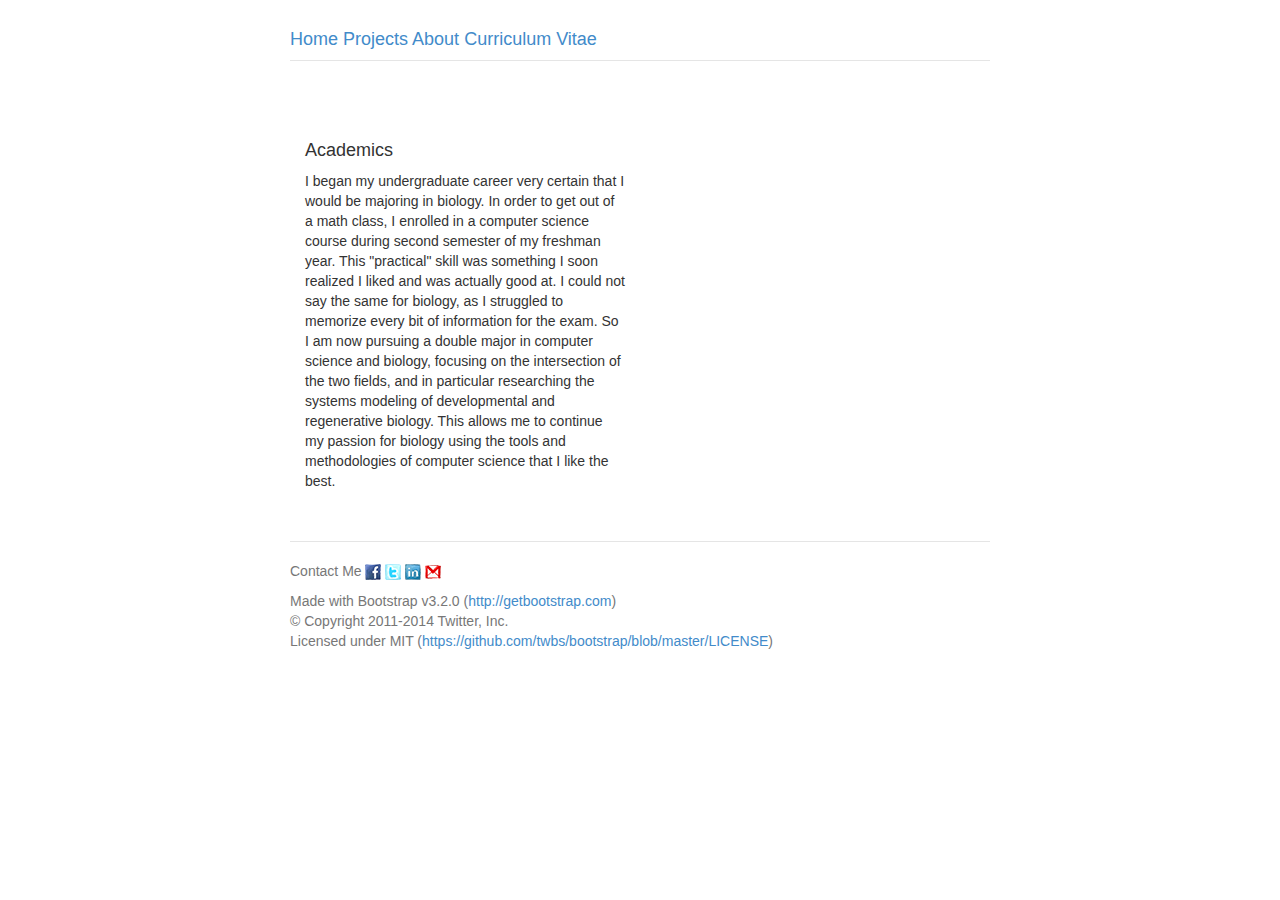
==== about.html @ d7683e0a "lots of pages" ====
<!DOCTYPE html>
<html lang="en">
  <head>
    <meta charset="utf-8">
    <meta http-equiv="X-UA-Compatible" content="IE=edge">
    <meta name="viewport" content="width=device-width, initial-scale=1">
    <meta name="description" content="">
    <meta name="author" content="Jennifer Hammelman">
    <link rel="icon" href="../../favicon.ico">

    <title>Jennifer Hammelman</title>

    <!-- Bootstrap core CSS -->
    <link href="./css/bootstrap.min.css" rel="stylesheet">

    <!-- Custom styles for this template -->
    <link href="./css/jumbotron-narrow.css" rel="stylesheet">
  </head>

  <body>

    <div class="container">
      <div class="header">
        <ul class="nav nav-pills pull-right">
        </ul>
  <h4 <div id="navigation">
  <a href="index.html">Home</a>
  <a href="projects.html">Projects</a>
  <a href="about.html">About</a>
  <a href="cv.html">Curriculum Vitae</a>
 </div></h4>
      </div>
        <div class="container">
      <div class="row marketing">
        <div class="col-lg-6">
      <h4> Academics</h4>
      <p> I began my undergraduate career very certain that I would be majoring in biology. In order to get out of a math class, I enrolled in a computer science course during second semester of my freshman year. This "practical" skill was something I soon realized I liked and was actually good at. I could not say the same for biology, as I struggled to memorize every bit of information for the exam. So I am now pursuing a double major in computer science and biology, focusing on the intersection of the two fields, and in particular researching the systems modeling of developmental and regenerative biology. This allows me to continue my passion for biology using the tools and methodologies of computer science that I like the best. </p>

 </div>
  </div>
      <div class="footer">
        <p> Contact Me 
          <a href="https://www.facebook.com/jen.hammelman"><img src="Handycons2/facebook_16.png" ></a>
          <a href= "https://twitter.com/JHammelman"><img src="Handycons2/twitter_16.png"></a>
          <a href="http://www.linkedin.com/pub/jennifer-hammelman/58/203/1a3"><img src="Handycons2/linkedin_16.png"></a>
          <a href="mailto:jennifer.hammelman@tufts.edu"><img src="Handycons2/gmail_16.png"></a> </p>
        <p>Made with Bootstrap v3.2.0 (<a href = "http://getbootstrap.com">http://getbootstrap.com</a>) 
                  <br>&copy; Copyright 2011-2014 Twitter, Inc.
                  <br> Licensed under MIT (<a href = "https://github.com/twbs/bootstrap/blob/master/LICENSE">https://github.com/twbs/bootstrap/blob/master/LICENSE</a>) </p>

      </div>

    </div> <!-- /container -->


    <!-- Bootstrap core JavaScript
    ================================================== -->
    <!-- Placed at the end of the document so the pages load faster -->
  </body>
</html>
---- css/jumbotron-narrow.css ----
/* Space out content a bit */
body {
  padding-top: 20px;
  padding-bottom: 20px;
}

/* Everything but the jumbotron gets side spacing for mobile first views */
.header,
.marketing,
.footer {
  padding-right: 15px;
  padding-left: 15px;
}

/* Custom page header */
.header {
  border-bottom: 1px solid #e5e5e5;
}
/* Make the masthead heading the same height as the navigation */
.header h3 {
  padding-bottom: 19px;
  margin-top: 0;
  margin-bottom: 0;
  line-height: 40px;
}

/* Custom page footer */
.footer {
  padding-top: 19px;
  color: #777;
  border-top: 1px solid #e5e5e5;
}

/* Customize container */
@media (min-width: 768px) {
  .container {
    max-width: 730px;
  }
}
.container-narrow > hr {
  margin: 30px 0;
}

/* Main marketing message and sign up button */
.jumbotron {
  text-align: center;
  background-image: url("watercolor.jpeg");
  background-repeat: no-repeat;
  background-color: #fff;
  border-bottom: 1px solid #e5e5e5;
}
.jumbotron .btn {
  padding: 14px 24px;
  font-size: 21px;
}

/* Supporting marketing content */
.marketing {
  margin: 40px 0;
}
.marketing p + h4 {
  margin-top: 28px;
}

/* Responsive: Portrait tablets and up */
@media screen and (min-width: 768px) {
  /* Remove the padding we set earlier */
  .header,
  .marketing,
  .footer {
    padding-right: 0;
    padding-left: 0;
  }
  /* Space out the masthead */
  .header {
    margin-bottom: 30px;
  }
  /* Remove the bottom border on the jumbotron for visual effect */
  .jumbotron {
    border-bottom: 0;
  }
}
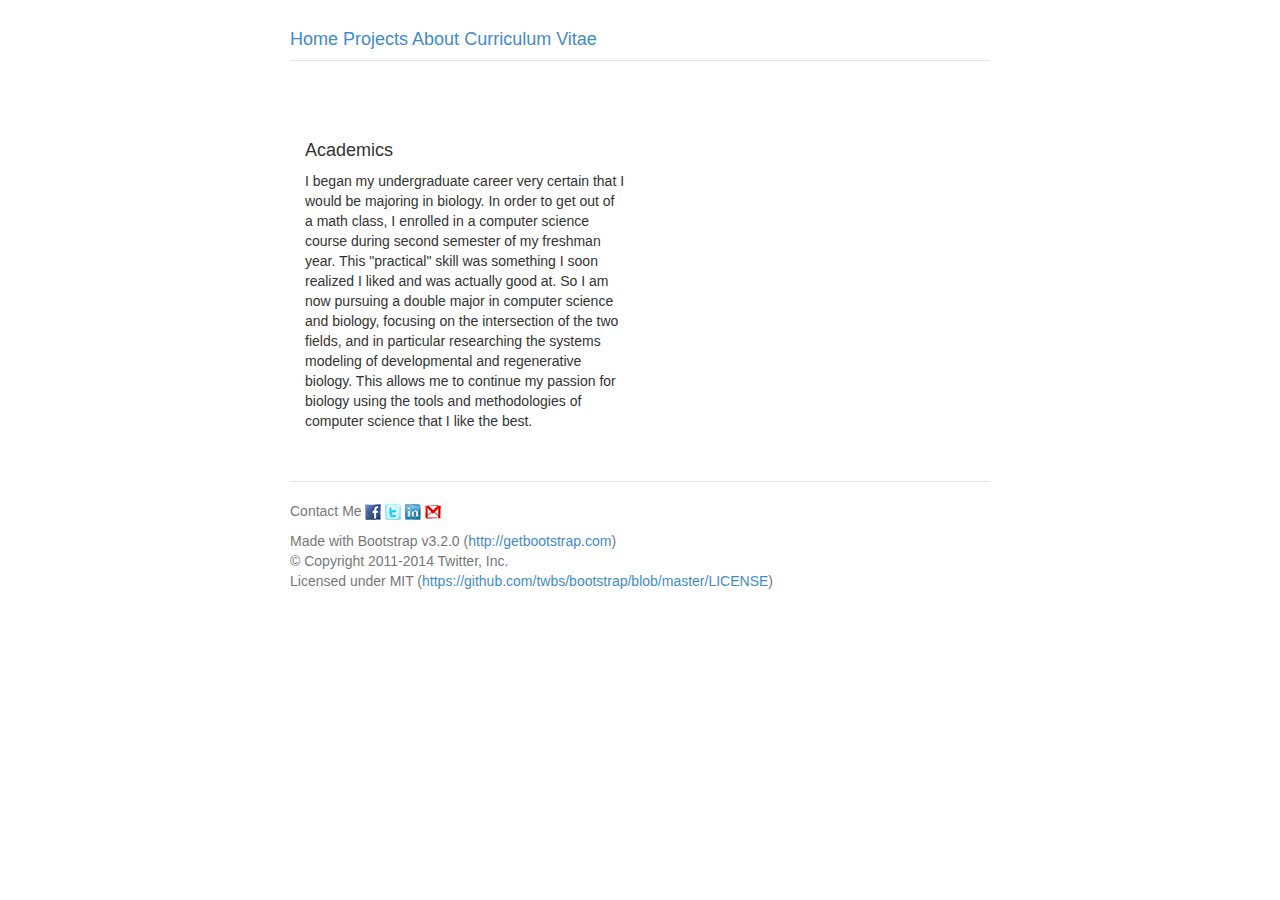
==== commit 55c04863: "fix about me" ====
--- a/about.html
+++ b/about.html
@@ -1,4 +1,4 @@
-
+<!-- chromebook change -->
 <!DOCTYPE html>
 <html lang="en">
   <head>
@@ -35,7 +35,11 @@
       <div class="row marketing">
         <div class="col-lg-6">
       <h4> Academics</h4>
-      <p> I began my undergraduate career very certain that I would be majoring in biology. In order to get out of a math class, I enrolled in a computer science course during second semester of my freshman year. This "practical" skill was something I soon realized I liked and was actually good at. I could not say the same for biology, as I struggled to memorize every bit of information for the exam. So I am now pursuing a double major in computer science and biology, focusing on the intersection of the two fields, and in particular researching the systems modeling of developmental and regenerative biology. This allows me to continue my passion for biology using the tools and methodologies of computer science that I like the best. </p>
+      <p> I began my undergraduate career very certain that I would be
+      majoring in biology. In order to get out of a math class, I
+      enrolled in a computer science course during second semester of
+      my freshman year. This "practical" skill was something I soon
+      realized I liked and was actually good at. So I am now pursuing a double major in computer science and biology, focusing on the intersection of the two fields, and in particular researching the systems modeling of developmental and regenerative biology. This allows me to continue my passion for biology using the tools and methodologies of computer science that I like the best. </p>
 
  </div>
   </div>
